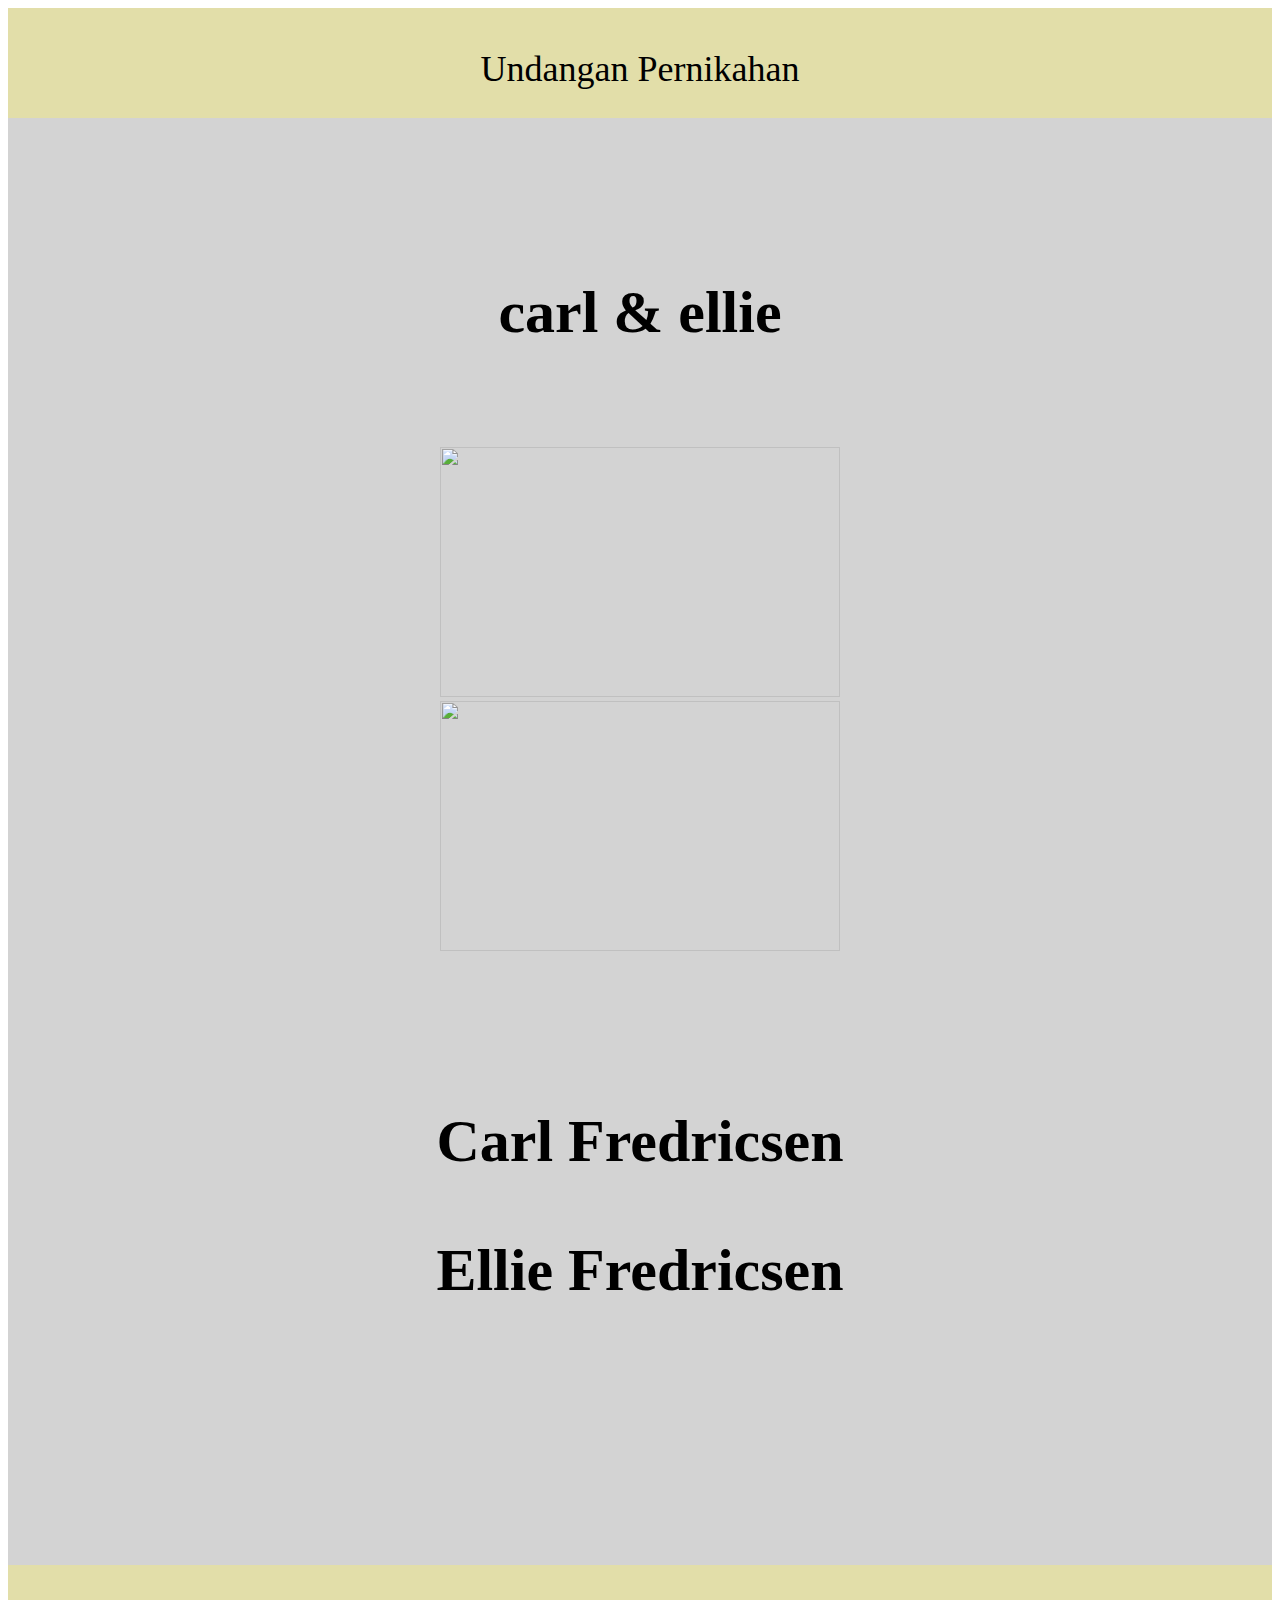
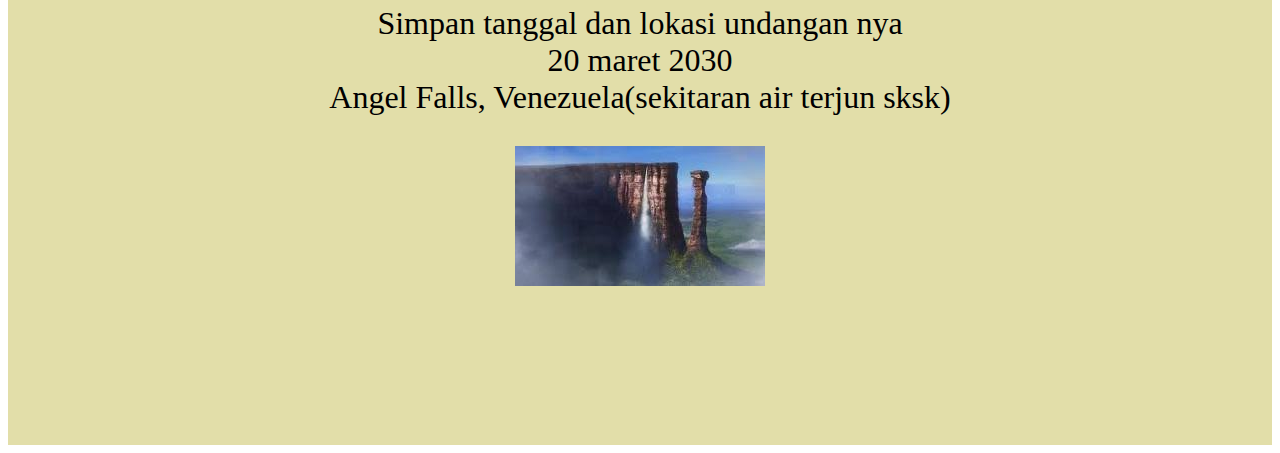
==== index.html @ 6646e75e "Update index.html" ====
<!DOCTYPE html>
<html>
    <head>
        <meta charset="utf-8">
        <title>Hari Pernikahan</title>
        <link rel="stylesheet" href="stylesheet.css">
    </head>
    <body>
        <audio autoplay>
            <source src="y2mate.com - Married Life.mp3" type="audio/mp3"/>
        </audio>
        <div class="header">
            <center>
                <div class="header-logo">
                  Undangan Pernikahan
                </div>
            </center>
        </div>
        <div class="main">
            <div class="copy-container">
                <center>
                    <h3>carl & ellie</h3>
                </center>
            </div>
            <div class="contents">
                <div class ="contents-item">
                    <center>
                        <img src="https://images7.alphacoders.com/463/463747.jpg" alt="">
                    </center>
                    <center>
                        <img src="https://cdn.idntimes.com/content-images/community/2020/01/up-709154588bfe0d3101de9a7cffb5a18a.jpg" alt="">
                    </center>
                </div>
            </div>
            <div class="main">
                <div class="copy-container">
                    <center>
                        <h3> Carl Fredricsen</h3>
                    </center>
                    <center>
                        <h3> Ellie Fredricsen</h3>
                    </center>
                </div>
            </div>
        </div>
        <div class="footer">
            <center>
            <div class="footer-logo">Simpan tanggal dan lokasi undangan nya</div>
            </center>
            <center>
                <div class="footer-logo">20 maret 2030</div>
            </center>
            <center>
                <div class="footer-logo">Angel Falls, Venezuela(sekitaran air terjun sksk) </div>
            </center>
            <center><img src="[data-uri]" alt=""></center>
   
            
        </div>
    </body>
</html>
---- stylesheet.css ----
body {
  font-family: "Lucida-Bright";
}

body {
  display: block;
  margin: 8px;
}

.header {
  background-color: #E2DEA9;
  color: #000;
  height: 110px;
  font-family: "Lucida-Bright";
}

.header-logo {
  font-size: 36px;
  padding: 40px;
}

.copy-container h3 {
  font-size: 60px;
}

div {
  display: block;
}

center {
  display: block;
  text-align: -webkit-center;
}

.main {
  padding: 100px 80px;
  background-color: #D3D3D3;
  font-family: "Lucida-Bright";
}

.contents-item img {
  height: 250px;
  width: 400px;
}

.contents {
  height: 500px;
  margin-top: 100px;
}

.contents-item {
  ;
}

.copy-container h3 {
  font-size: 60px;
}

h3 {
  display: block;
  font-size: 1.17em;
  margin-block-start: 1em;
  margin-block-end: 1em;
  margin-inline-start: 0px;
  margin-inline-end: 0px;
  font-weight: bold;
}

.footer {
  background-color: #E2DEA9;
  color: #000;
  height: 400px;
  padding: 40px;
  font-family: "Lucida-Bright";
}

.footer-logo {
  font-size: 32px;
}

.footer img {
  padding: 30px;
}
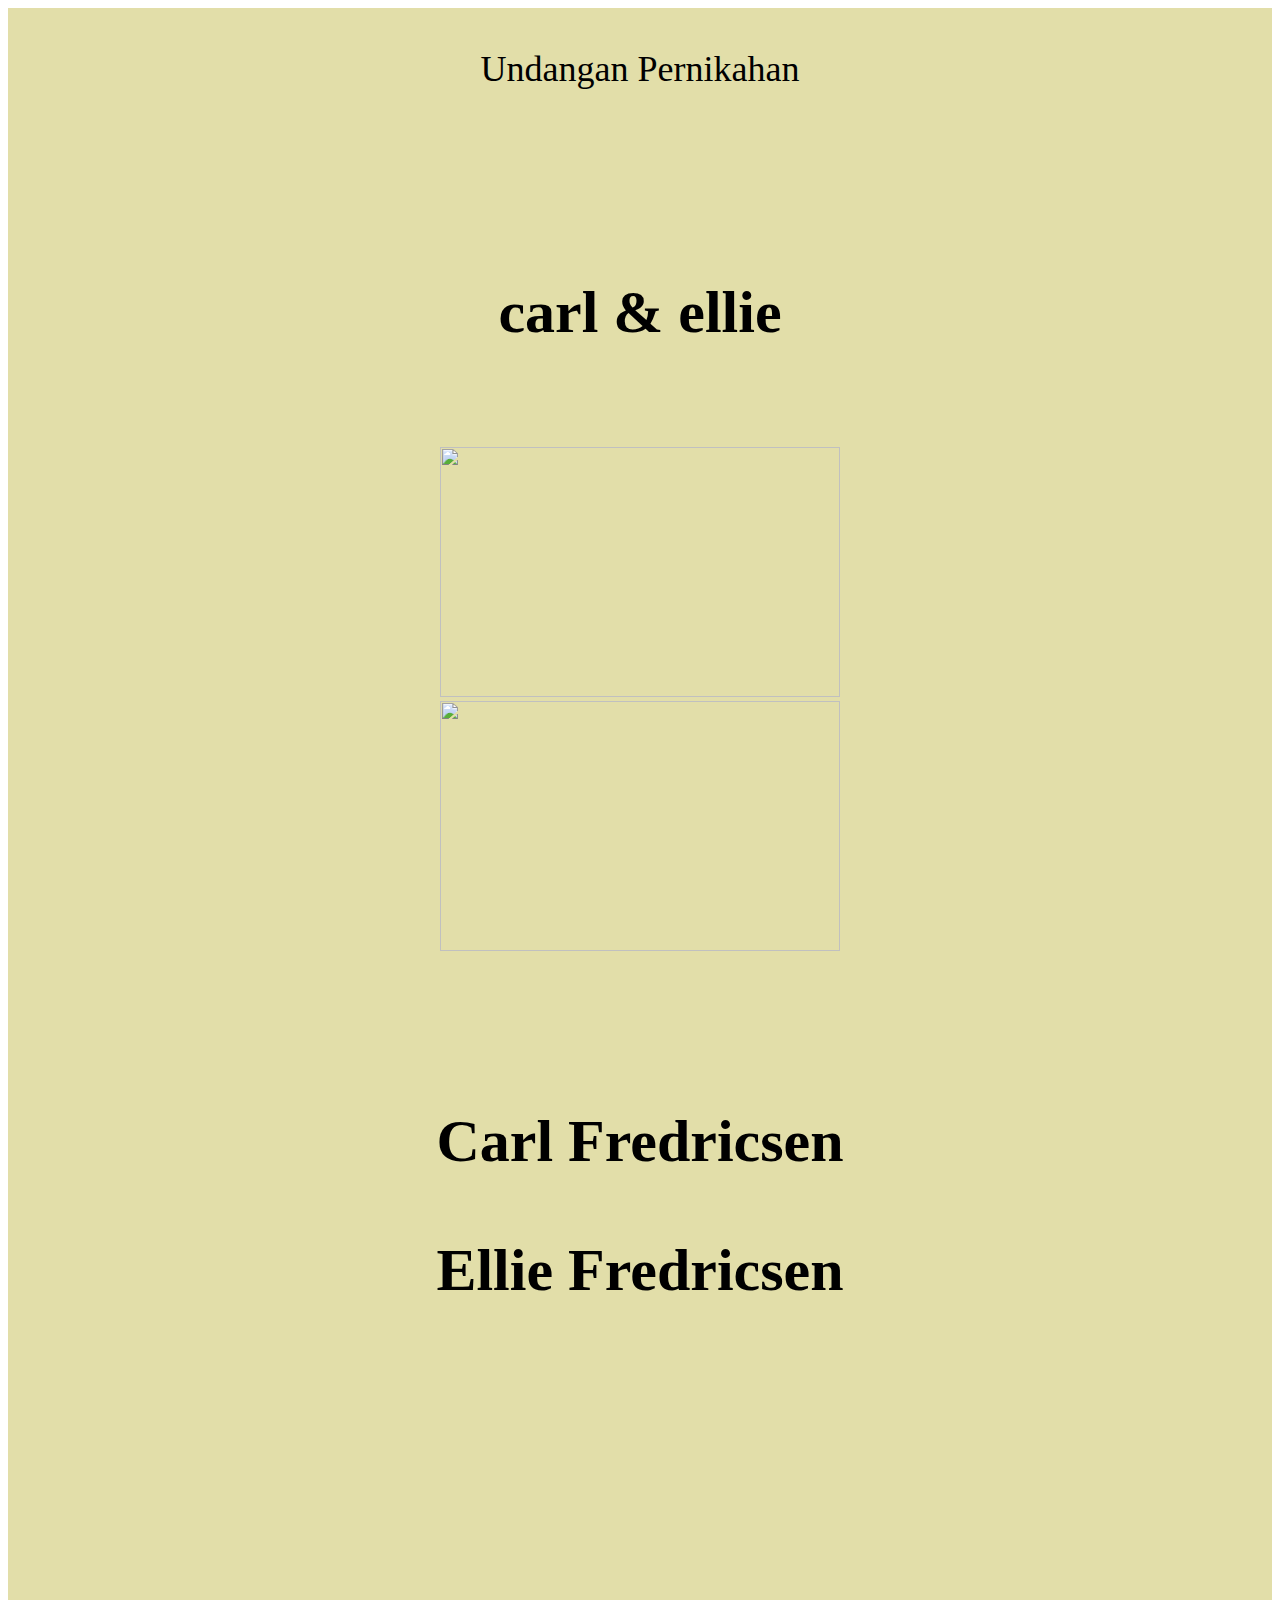
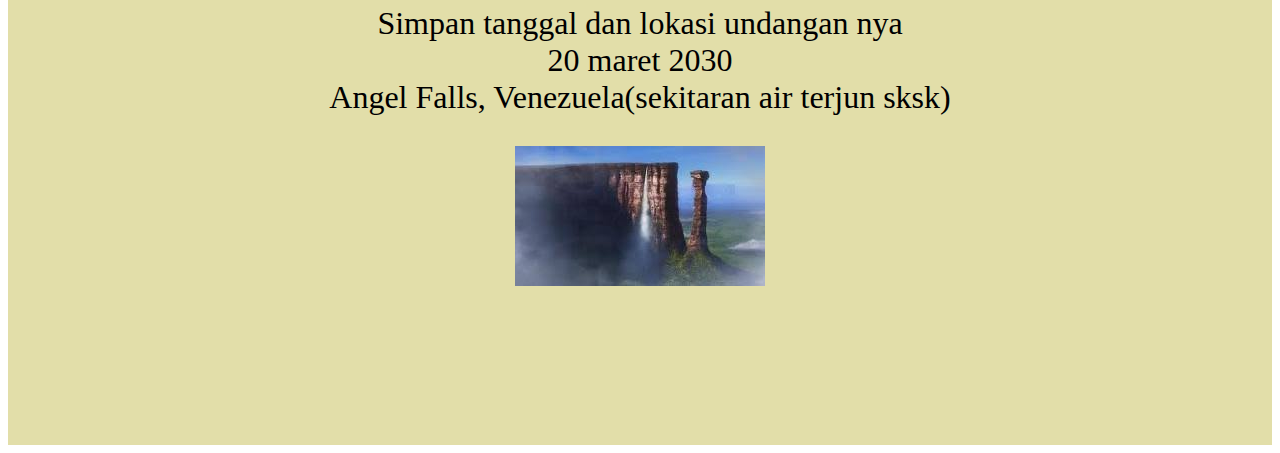
==== commit 51d8a988: "Update index.html" ====
--- a/index.html
+++ b/index.html
@@ -7,7 +7,7 @@
     </head>
     <body>
         <audio autoplay>
-            <source src="y2mate.com - Married Life.mp3" type="audio/mp3"/>
+            <source src ="y2mate.com - Married Life.mp3" type ="audio/mp3"/>
         </audio>
         <div class="header">
             <center>
--- a/stylesheet.css
+++ b/stylesheet.css
@@ -34,7 +34,7 @@
 
 .main {
   padding: 100px 80px;
-  background-color: #D3D3D3;
+  background-color: #E2DEA9;
   font-family: "Lucida-Bright";
 }
 
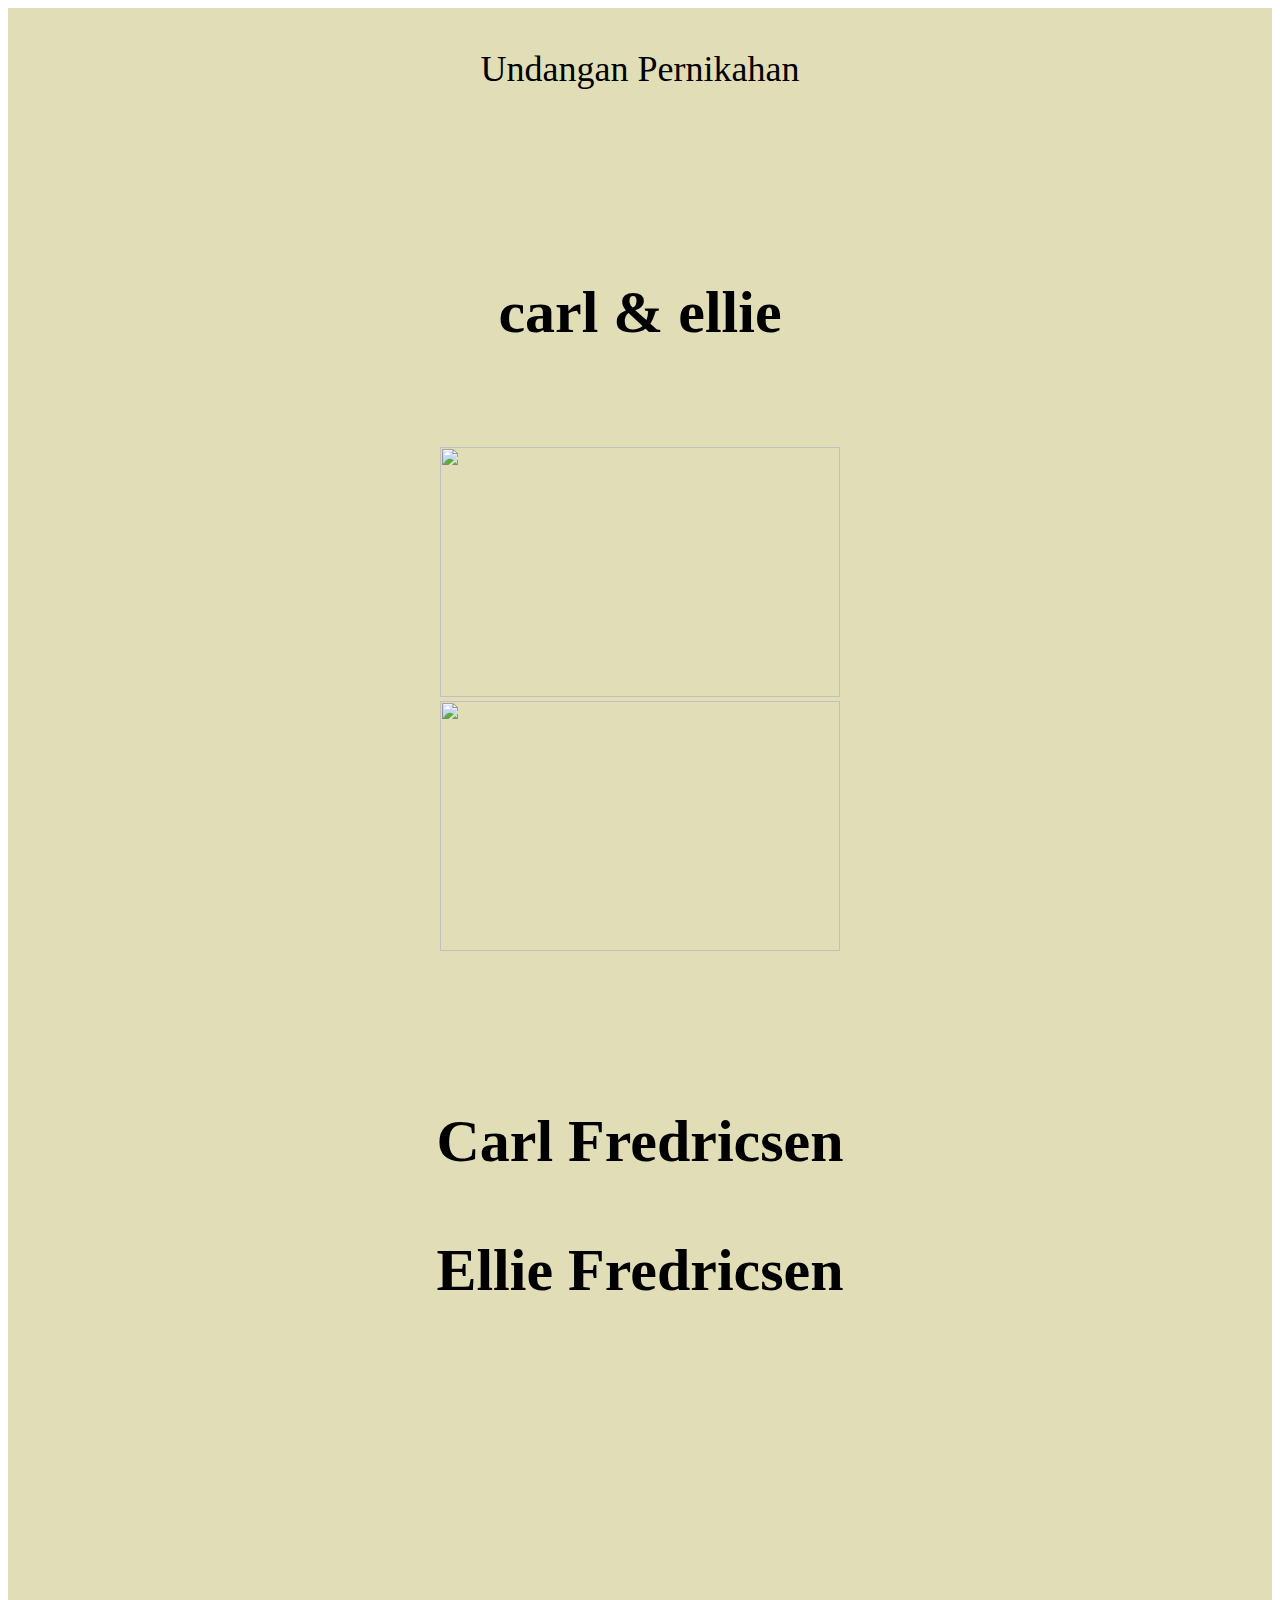
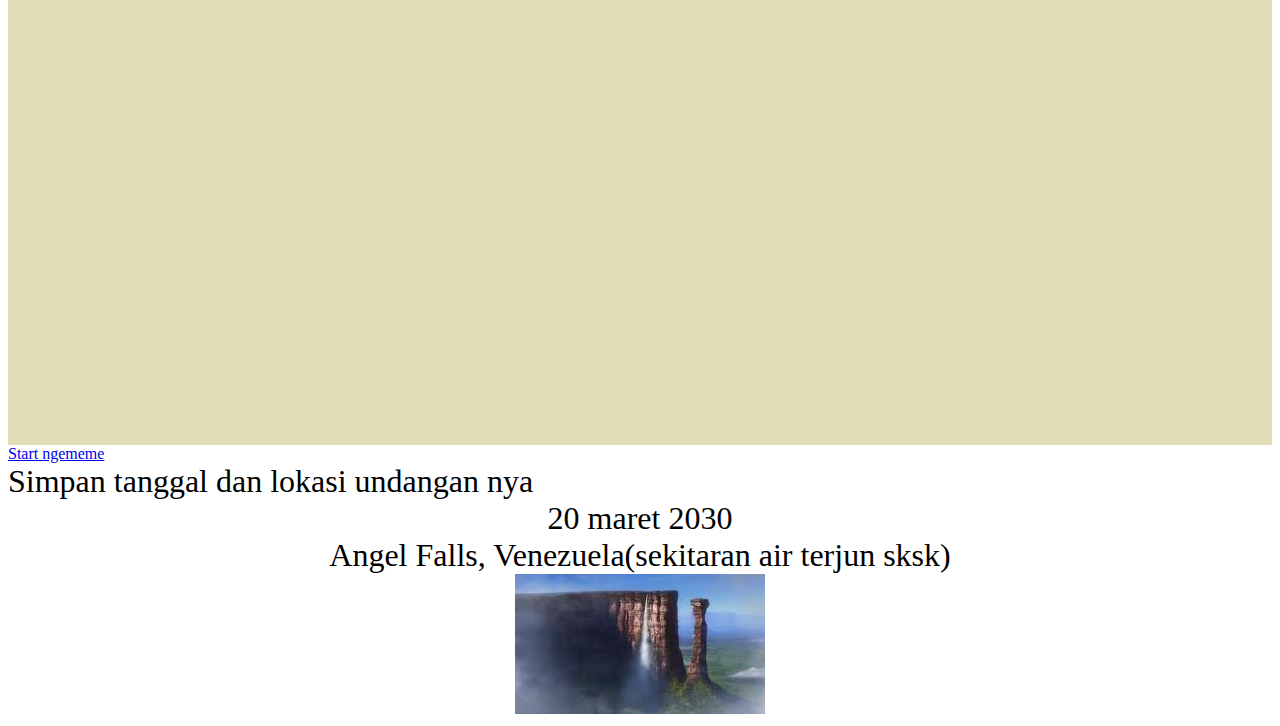
==== commit 2136ebdf: "Update index.html" ====
--- a/index.html
+++ b/index.html
@@ -44,6 +44,9 @@
             </div>
         </div>
         <div class="footer">
+             </div>
+               <a href="1index.html"><span class="btn message">Start ngememe</span></a>
+             </div
             <center>
             <div class="footer-logo">Simpan tanggal dan lokasi undangan nya</div>
             </center>
--- a/stylesheet.css
+++ b/stylesheet.css
@@ -8,7 +8,7 @@
 }
 
 .header {
-  background-color: #E2DEA9;
+  background-color: #e1deb7;
   color: #000;
   height: 110px;
   font-family: "Lucida-Bright";
@@ -34,7 +34,7 @@
 
 .main {
   padding: 100px 80px;
-  background-color: #E2DEA9;
+  background-color: #e1deb7;
   font-family: "Lucida-Bright";
 }
 
@@ -67,7 +67,7 @@
 }
 
 .footer {
-  background-color: #E2DEA9;
+  background-color: #e1deb7;
   color: #000;
   height: 400px;
   padding: 40px;
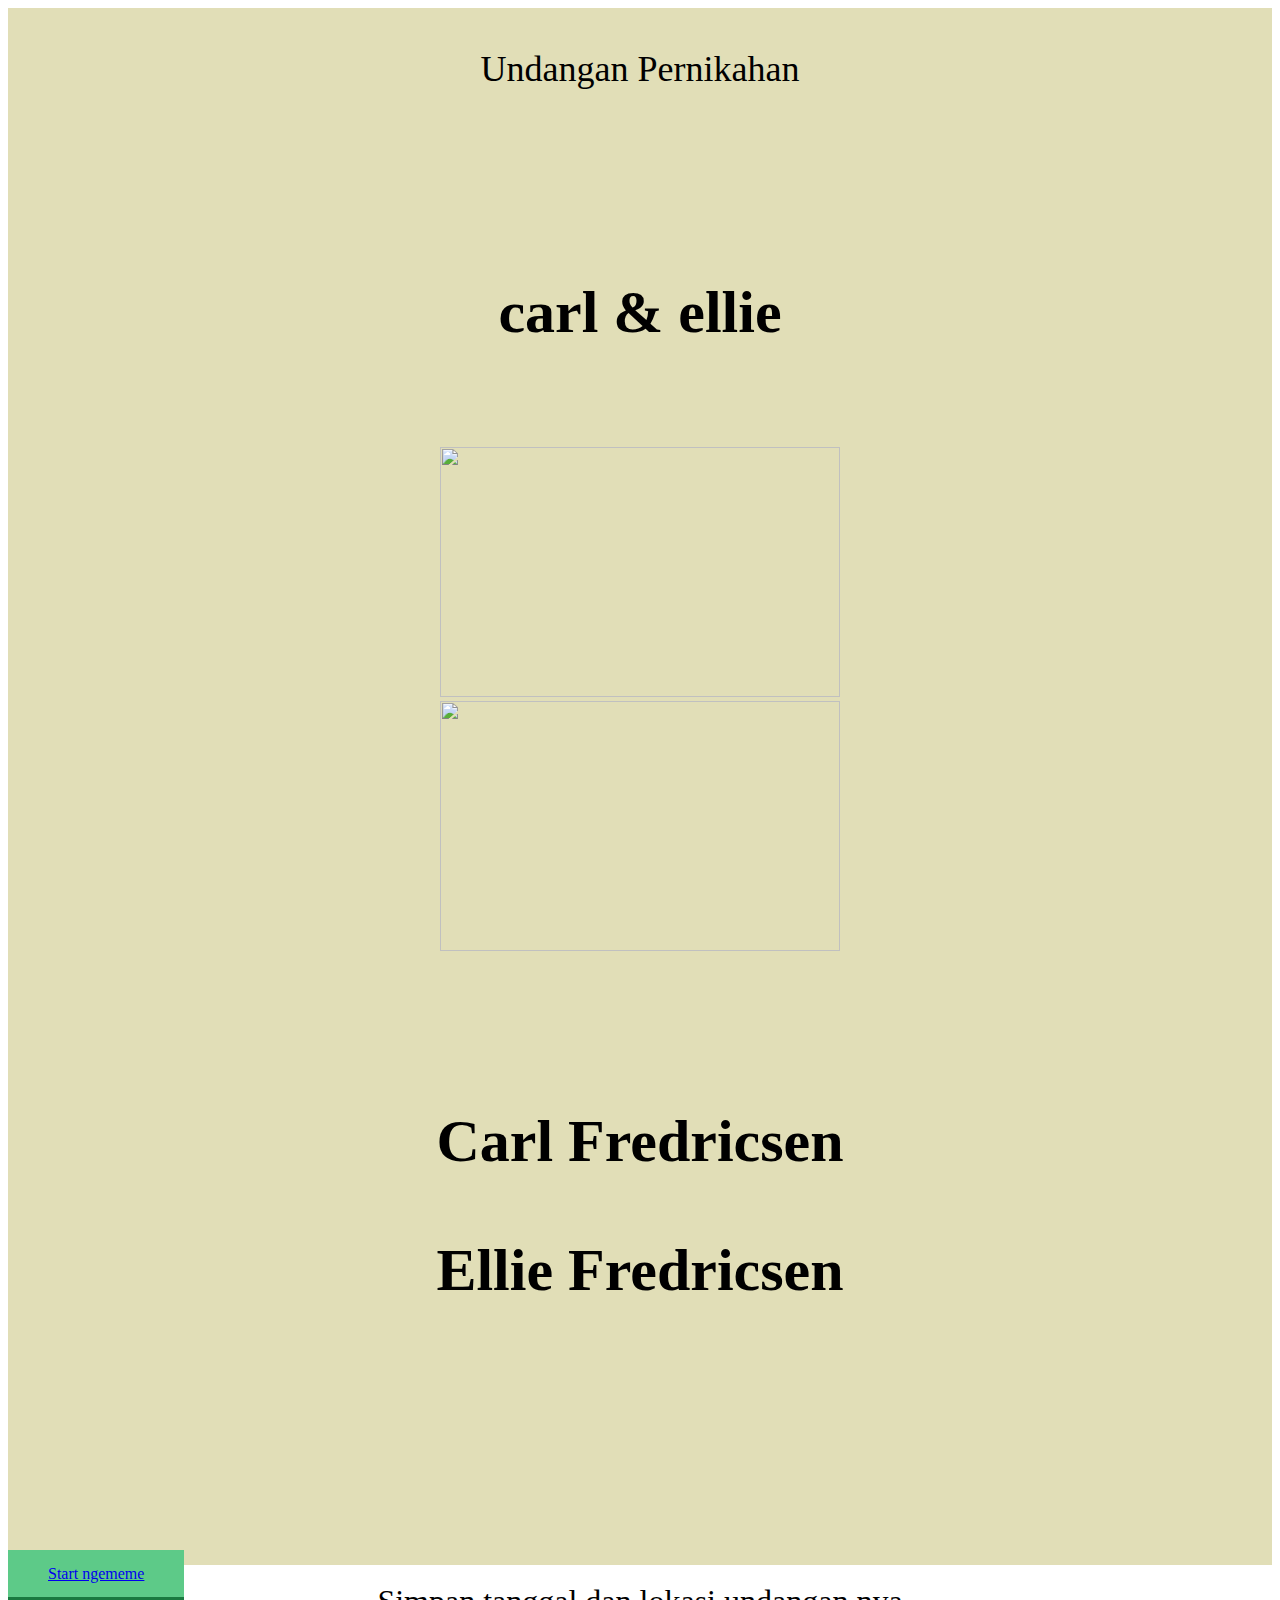
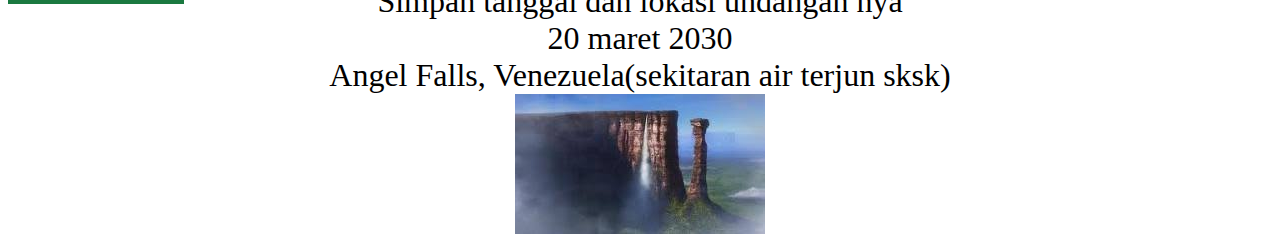
==== commit 5540f11e: "Update index.html" ====
--- a/index.html
+++ b/index.html
@@ -42,11 +42,12 @@
                     </center>
                 </div>
             </div>
-        </div>
-        <div class="footer">
-             </div>
+        </div>  
+             </div class="massage">
                <a href="1index.html"><span class="btn message">Start ngememe</span></a>
              </div
+        <div class="footer">
+           
             <center>
             <div class="footer-logo">Simpan tanggal dan lokasi undangan nya</div>
             </center>
--- a/stylesheet.css
+++ b/stylesheet.css
@@ -81,3 +81,10 @@
 .footer img {
   padding: 30px;
 }
+
+.message {
+  padding: 15px 40px;
+  background-color: #5dca88;
+  cursor: pointer;
+  box-shadow: 0 7px #1a7940;
+}
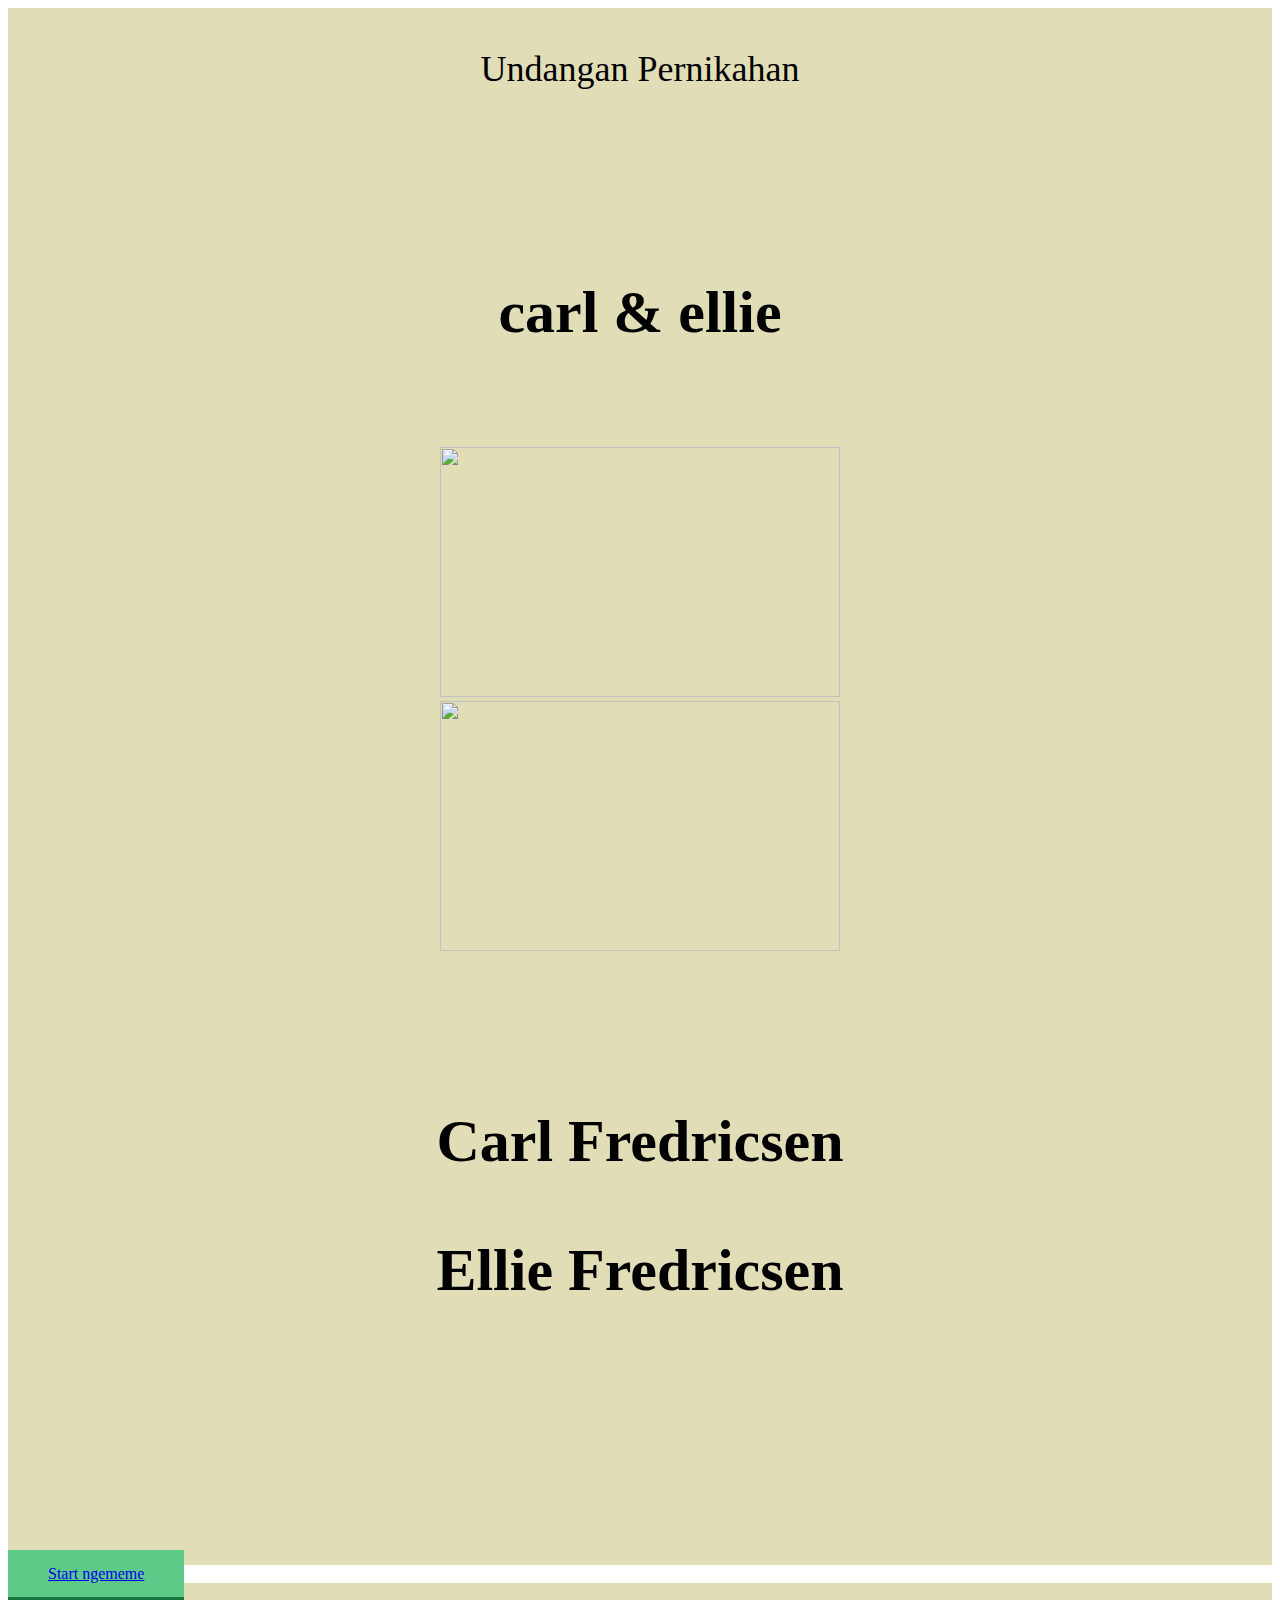
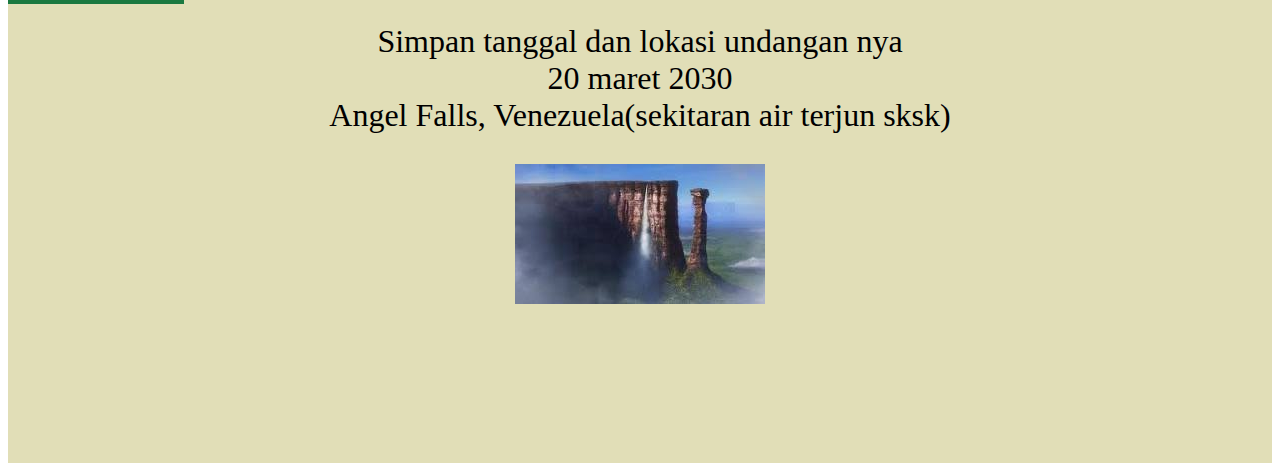
==== commit 8d3bf709: "Update index.html" ====
--- a/index.html
+++ b/index.html
@@ -43,9 +43,11 @@
                 </div>
             </div>
         </div>  
-             </div class="massage">
+        <div class="mesaage-wrapper"
+             <div class="message">
                <a href="1index.html"><span class="btn message">Start ngememe</span></a>
-             </div
+             </div>
+         </div>
         <div class="footer">
            
             <center>
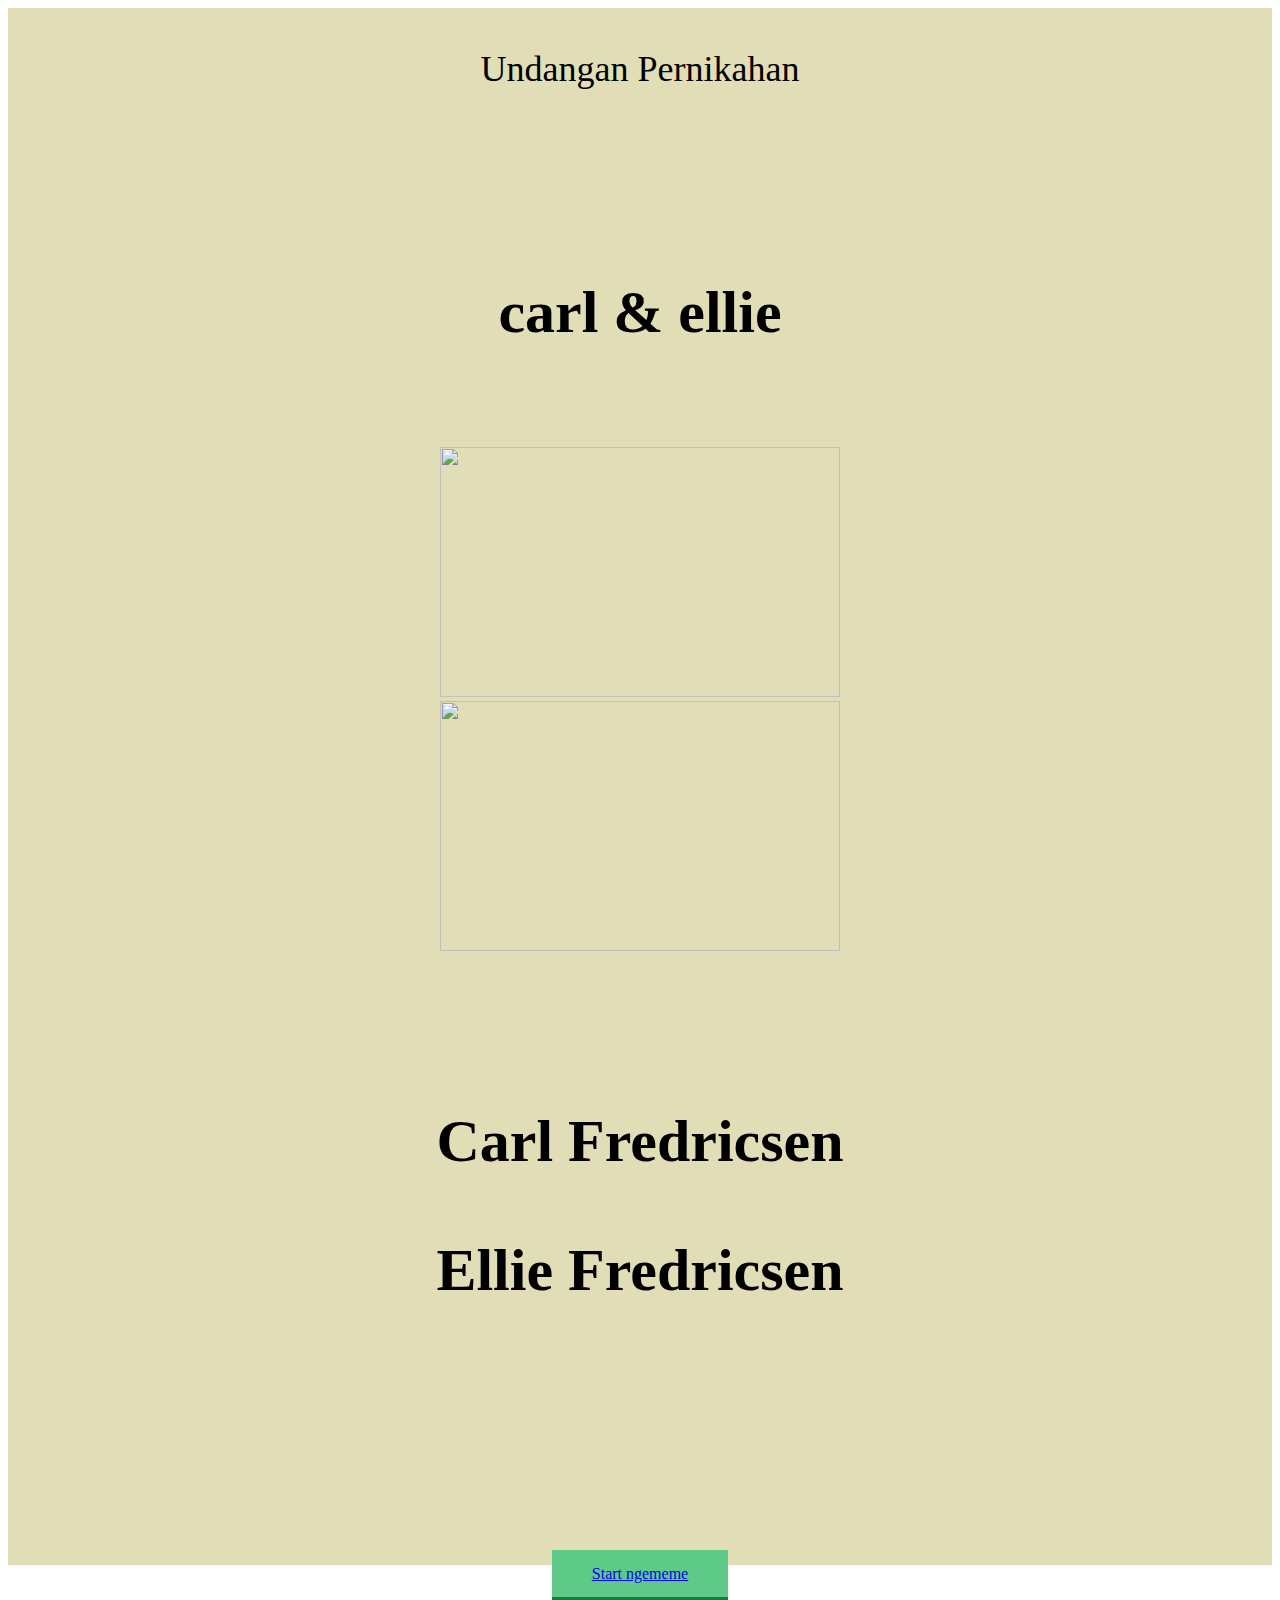
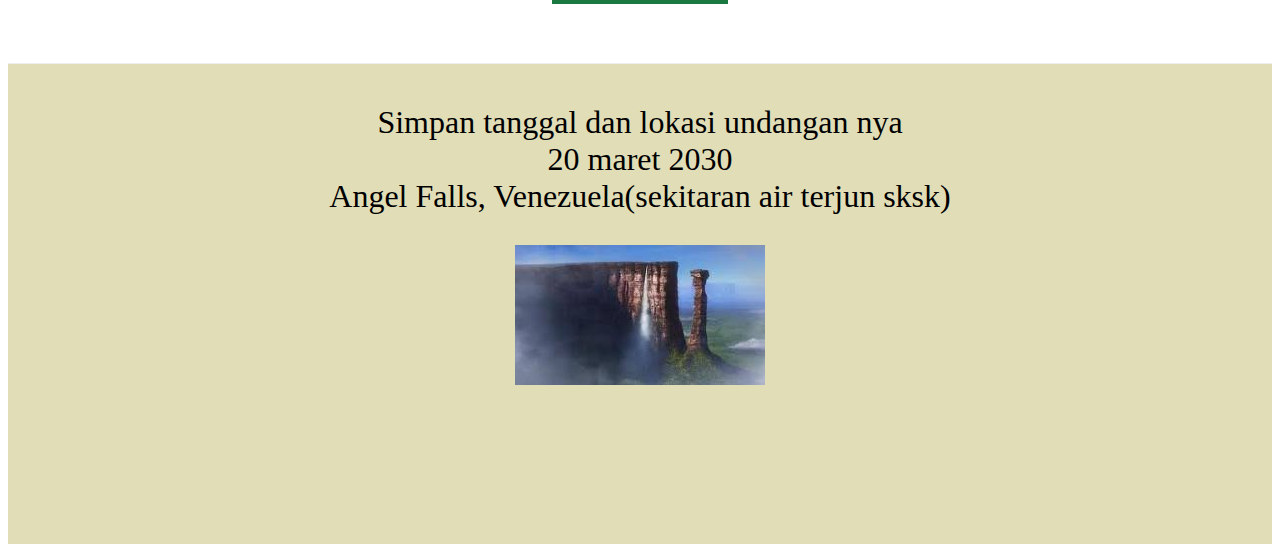
==== commit 6c6ac5bf: "Update index.html" ====
--- a/index.html
+++ b/index.html
@@ -43,7 +43,7 @@
                 </div>
             </div>
         </div>  
-        <div class="mesaage-wrapper"
+        <div class="message-wrapper"
              <div class="message">
                <a href="1index.html"><span class="btn message">Start ngememe</span></a>
              </div>
--- a/stylesheet.css
+++ b/stylesheet.css
@@ -88,3 +88,9 @@
   cursor: pointer;
   box-shadow: 0 7px #1a7940;
 }
+
+.message-wrapper {
+  border-bottom: 1px solid #eee;
+  padding-bottom: 80px;
+  text-align: center;
+}
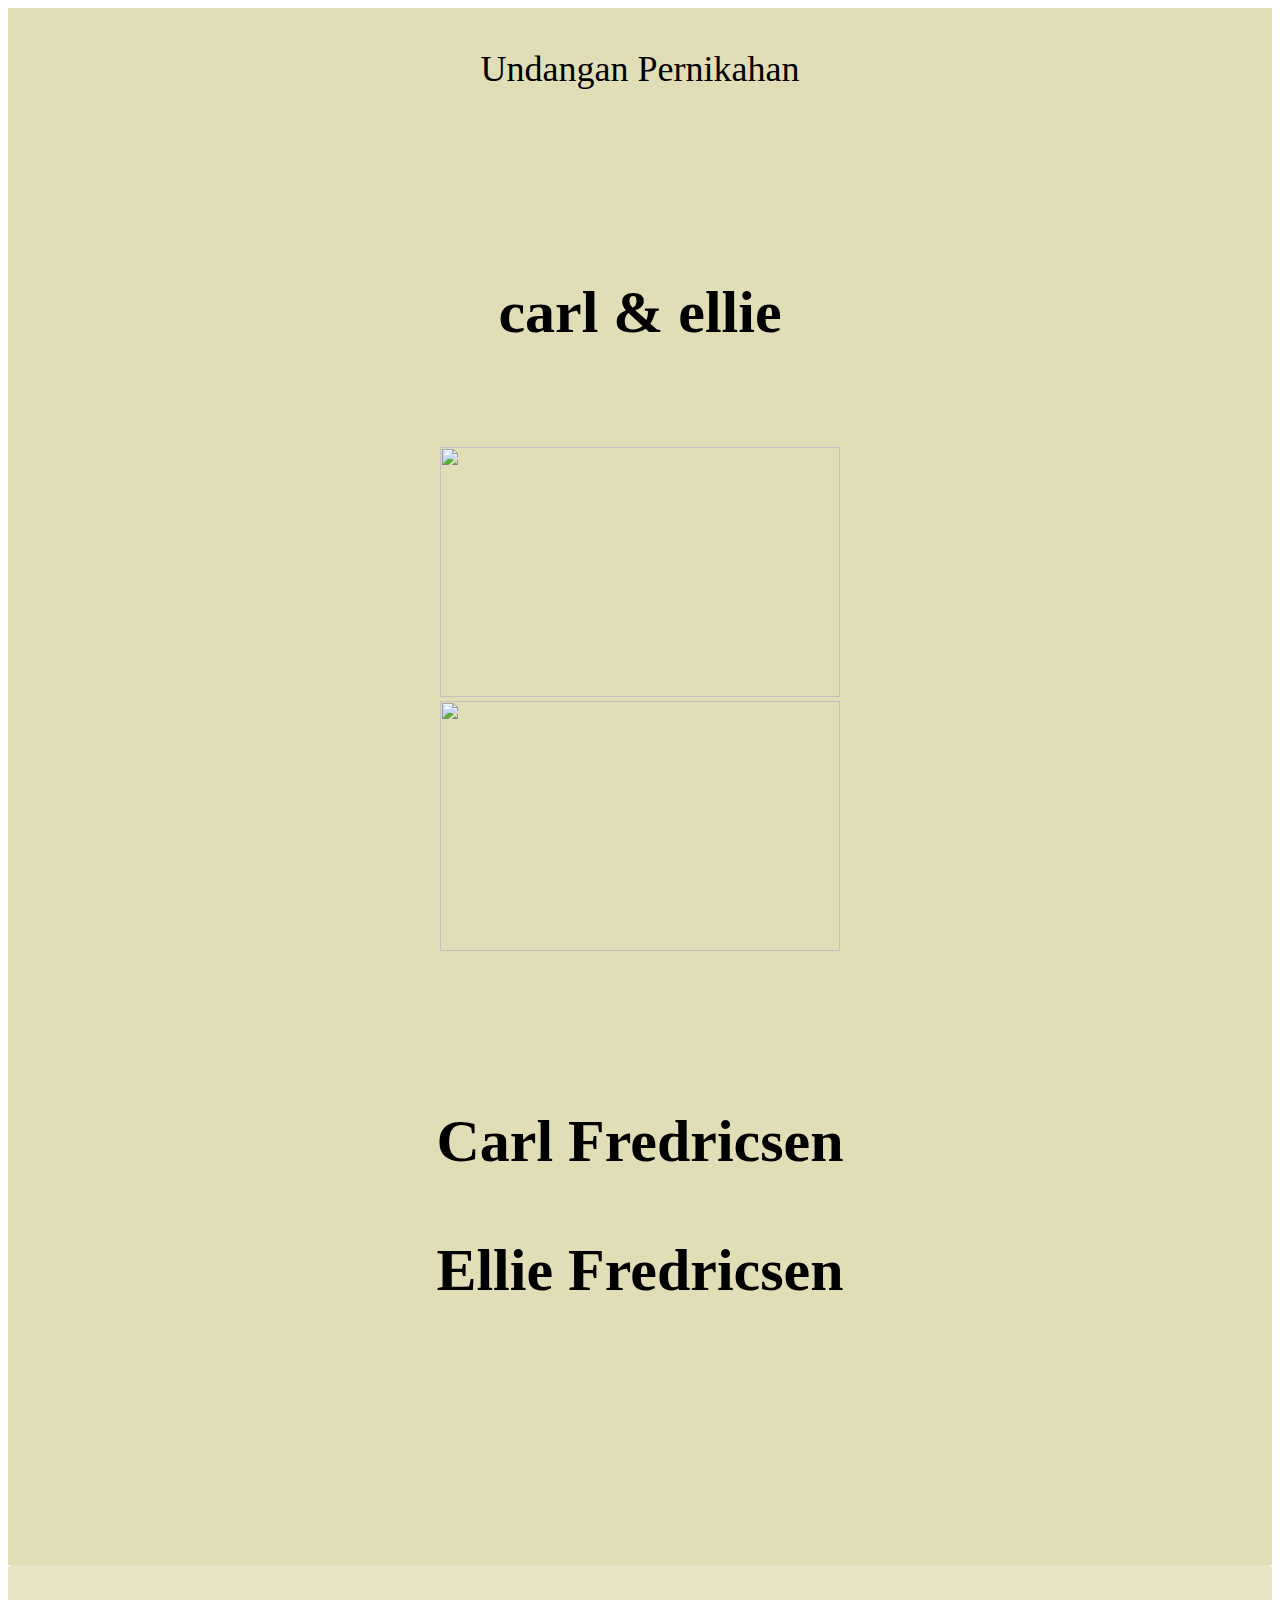
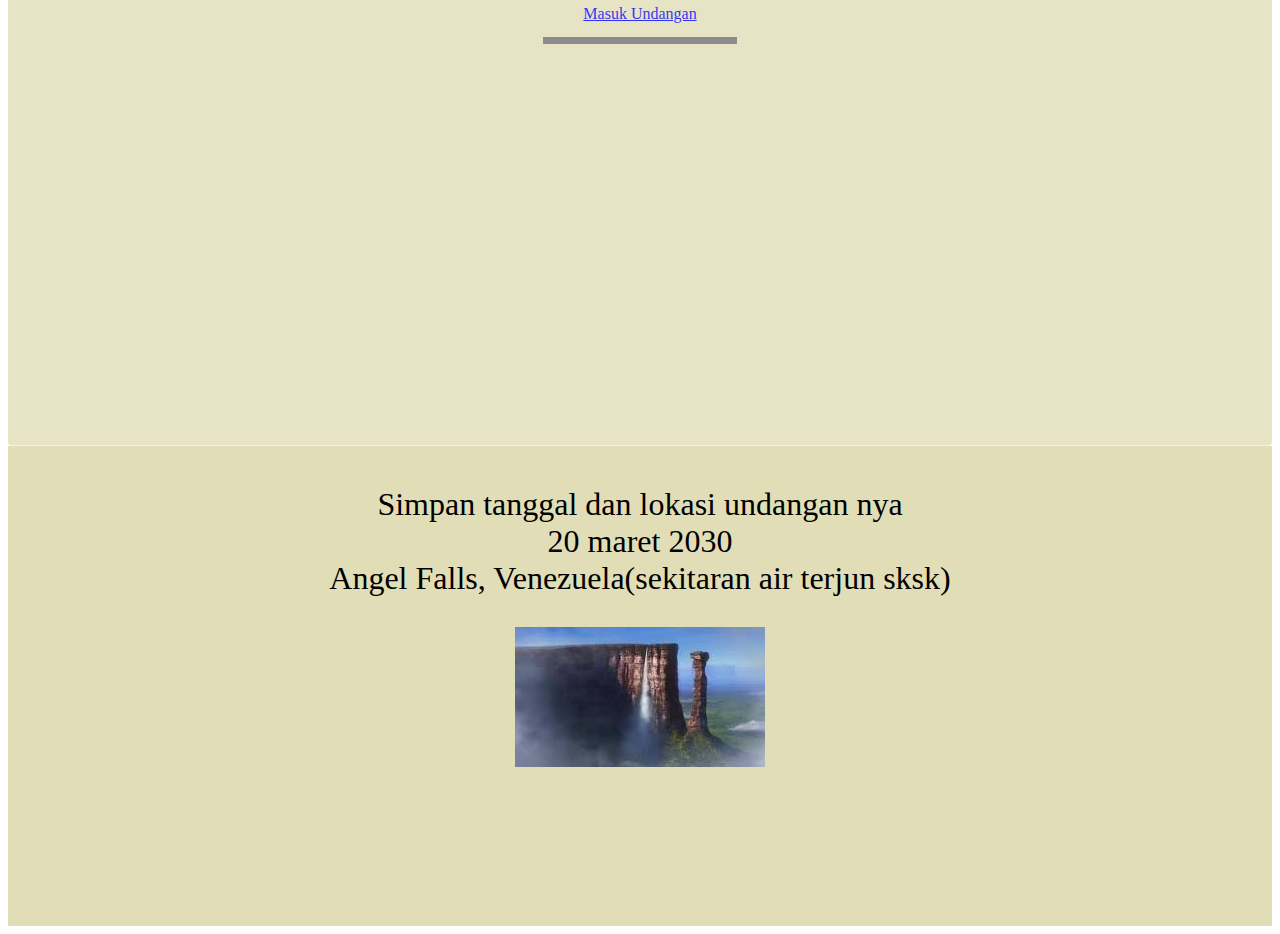
==== commit 58a28976: "Update index.html" ====
--- a/index.html
+++ b/index.html
@@ -45,7 +45,7 @@
         </div>  
         <div class="message-wrapper"
              <div class="message">
-               <a href="1index.html"><span class="btn message">Start ngememe</span></a>
+               <a href="1index.html"><span class="btn message">Masuk Undangan</span></a>
              </div>
          </div>
         <div class="footer">
--- a/stylesheet.css
+++ b/stylesheet.css
@@ -84,13 +84,20 @@
 
 .message {
   padding: 15px 40px;
-  background-color: #5dca88;
+  background-color: #00000;
   cursor: pointer;
-  box-shadow: 0 7px #1a7940;
+  box-shadow: 0 7px #707070;
 }
 
 .message-wrapper {
   border-bottom: 1px solid #eee;
   padding-bottom: 80px;
   text-align: center;
+  opacity: 0.8; 
+  border-radius: 4px;
+  color: #ffffff;
+  height: 400px;
+  padding: 40px;
+  font-family: "Lucida-Bright";
+  background-color: #e1deb7;
 }
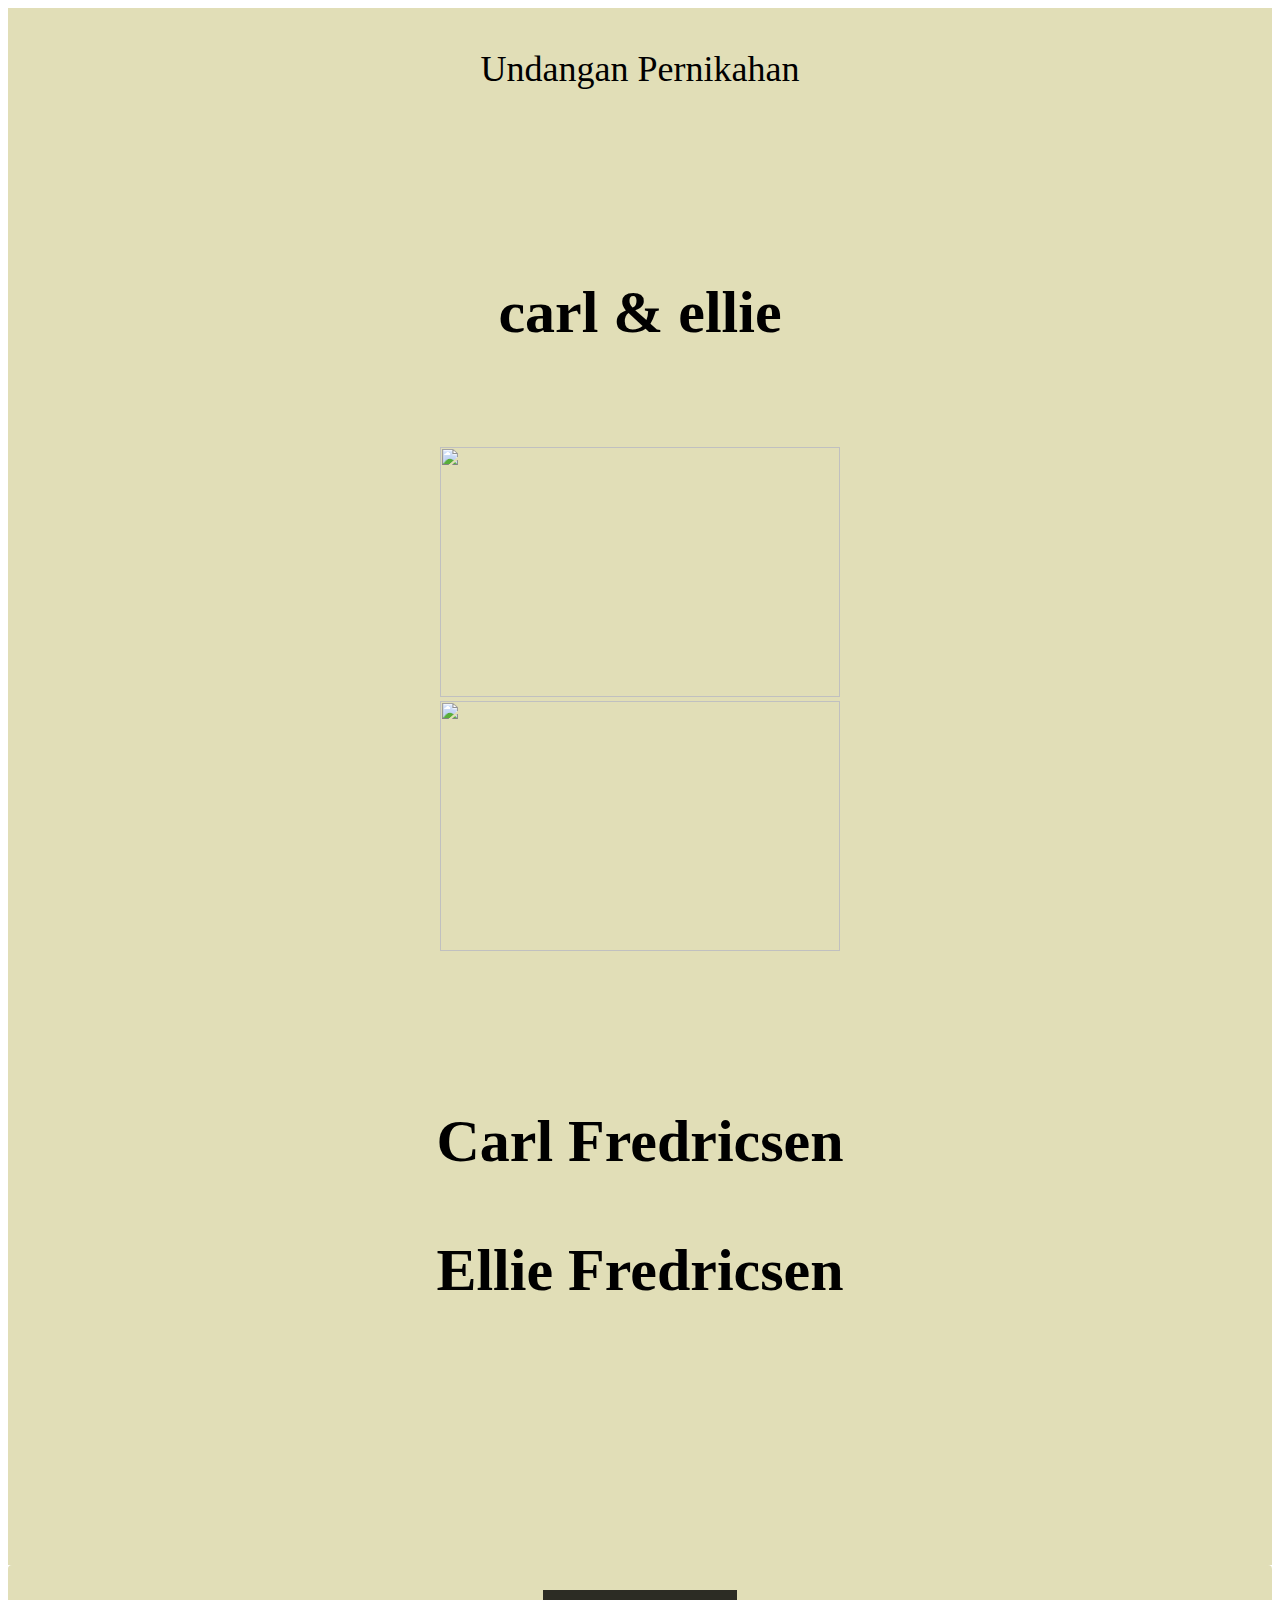
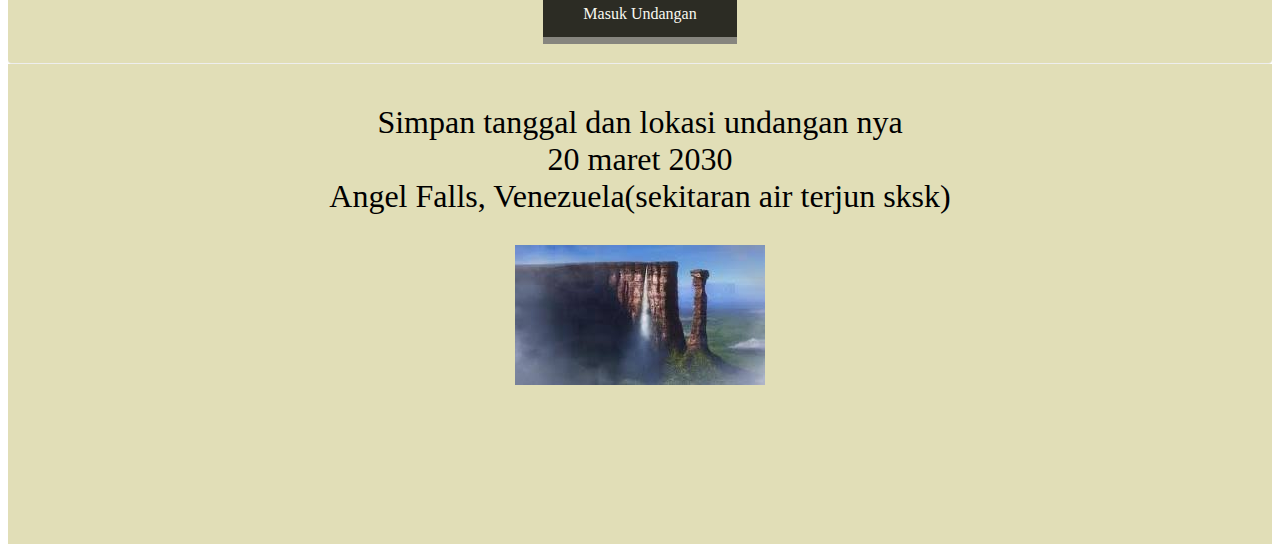
==== commit 60fb4036: "Update index.html" ====
--- a/index.html
+++ b/index.html
@@ -45,7 +45,7 @@
         </div>  
         <div class="message-wrapper"
              <div class="message">
-               <a href="1index.html"><span class="btn message">Masuk Undangan</span></a>
+               <a><span class="btn message">Masuk Undangan</span></a>
              </div>
          </div>
         <div class="footer">
--- a/stylesheet.css
+++ b/stylesheet.css
@@ -84,19 +84,19 @@
 
 .message {
   padding: 15px 40px;
-  background-color: #00000;
+  background-color: black;
   cursor: pointer;
   box-shadow: 0 7px #707070;
+  opacity: 0.8; 
 }
 
 .message-wrapper {
   border-bottom: 1px solid #eee;
   padding-bottom: 80px;
   text-align: center;
-  opacity: 0.8; 
+  
   border-radius: 4px;
   color: #ffffff;
-  height: 400px;
   padding: 40px;
   font-family: "Lucida-Bright";
   background-color: #e1deb7;
